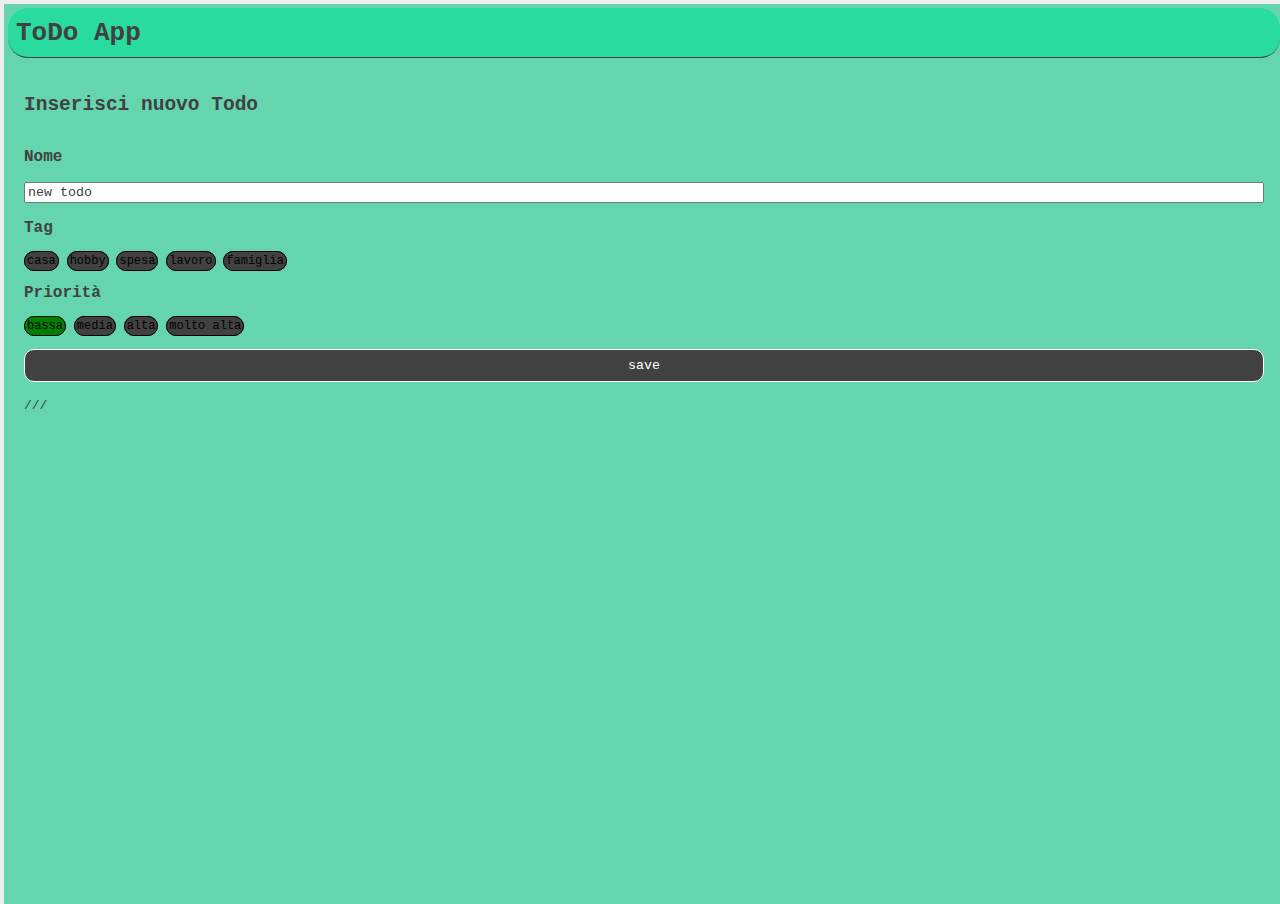
==== todo.html @ 0d1fcdbe "fine" ====
<!DOCTYPE html>
<html lang="en">

<head>
  <meta charset="UTF-8">
  <meta http-equiv="X-UA-Compatible" content="IE=edge">
  <meta name="viewport" content="width=device-width, initial-scale=1.0">
  <title>ToDoApp</title>
  <link rel="stylesheet" href="./style.css">
</head>

<body>
  <header class="nav-bar">
    <strong class="app-title">ToDo App</strong>
    <button id="refresh-button" onclick="goHome()">
      <img width="30px" src="./assets/home.svg" alt="">
    </button>
  </header>
  <div class="todo-container">
    <h2 id="page-title">Inserisci nuovo Todo</h2>
    <strong class="section-title">Nome</strong>
    <input type="text" name="name-input" id="name-input">
    <strong class="section-title">Tag</strong>
    <div class="tags-container">
      <span class="chip tag" onclick="addOrRemoveTag('casa')">casa</span>
      <span class="chip tag" onclick="addOrRemoveTag('hobby')">hobby</span>
      <span class="chip tag" onclick="addOrRemoveTag('spesa')">spesa</span>
      <span class="chip tag" onclick="addOrRemoveTag('lavoro')">lavoro</span>
      <span class="chip tag" onclick="addOrRemoveTag('famiglia')">famiglia</span>
    </div>
    <strong class="section-title">Priorità</strong>
    <div class="priority-container">
      <span class="chip priority" onclick="changePriority(0)">bassa</span>
      <span class="chip priority" onclick="changePriority(1)">media</span>
      <span class="chip priority" onclick="changePriority(2)">alta</span>
      <span class="chip priority" onclick="changePriority(3)">molto alta</span>
    </div>
    <button onclick="saveTodo()" class="save-button">save</button>///
  </div>
</body>
<script src="./model.js"></script>
<script src="./todo.js"></script>

</html>
---- style.css ----
* {
  color: #414141;
  font-family: monospace;
}

html,
body {
  width: 100vw;
  height: 100vh;
  margin: 0px;
  padding: 0px;
  background-color: #eeeeee;
  padding: 4px;
  box-sizing: border-box;

}

body {
  display: flex;
  flex-direction: column;
  background-color: rgb(101, 213, 176);
  gap: 4px;



}

.nav-bar {
  min-height: 50px;
  box-sizing: border-box;
  border-bottom: 1px solid;
  display: flex;
  align-items: center;
  padding: 8px;
  justify-content: space-between;
  background-color: rgb(41, 219, 159);
  border-radius: 20px;
}

.app-title {
  font-size: xx-large;
}

.todos-container {
  flex-grow: 1;
  box-sizing: border-box;
  background-color: rgb(101, 213, 176);
}

.add-button {
  position: fixed;
  bottom: 8px;
  right: 8px;
  height: 50px;
  width: 50px;
  border-radius: 50%;
  border: 1px solid;
  background-color: transparent;
  display: flex;
  align-items: center;
  justify-content: center;
  background-color: white;
}

button {
  background: transparent;
  border-style: none;
  cursor: pointer;
}

.todo-card {
  display: flex;
  flex-direction: column;
  padding: 16px;
  border-bottom: 1px solid;
  gap: 4px;
  background-color: whitesmoke;
  border-radius: 30px;

}

.divider {
  background-color: #414141;
  width: 100%;
  height: 2px;
}

.chip {
  border: 1px solid;
  padding: 2px;
  border-radius: 4px;
  background-color: rgb(255, 255, 255);
  color: #010101;
  box-sizing: border-box;
  font-size: small;
  border-radius: 10px;
  /* color: crimson; */
}

.todo-name {
  font-size: x-large;
  font-weight: bold;
  color: black;
}

.buttons-container {
  display: flex;
  justify-content: space-between;

}

.todo-container {
  display: flex;
  flex-direction: column;
  gap: 16px;
  padding: 16px;
}

.section-title {
  font-size: large;
}

.save-button {
  background-color: #414141;
  color: white;
  border: 1px solid;
  border-radius: 10px;
  padding: 8px
}
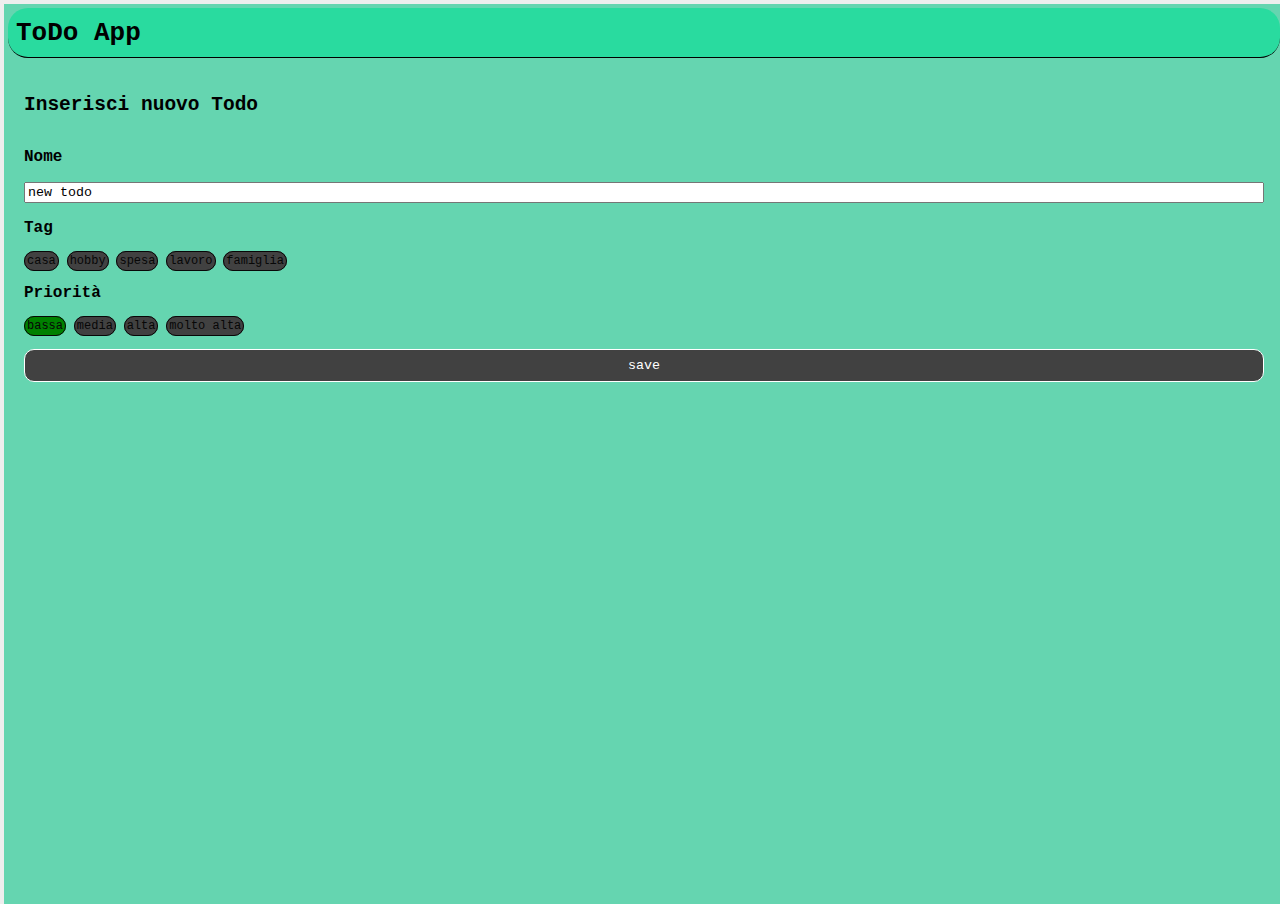
==== commit 14ec17f4: "finito" ====
--- a/todo.html
+++ b/todo.html
@@ -35,7 +35,7 @@
       <span class="chip priority" onclick="changePriority(2)">alta</span>
       <span class="chip priority" onclick="changePriority(3)">molto alta</span>
     </div>
-    <button onclick="saveTodo()" class="save-button">save</button>///
+    <button onclick="saveTodo()" class="save-button">save</button>
   </div>
 </body>
 <script src="./model.js"></script>
--- a/style.css
+++ b/style.css
@@ -1,5 +1,5 @@
 * {
-  color: #414141;
+  color: #000000;
   font-family: monospace;
 }
 
@@ -49,8 +49,8 @@
 
 .add-button {
   position: fixed;
-  bottom: 8px;
-  right: 8px;
+  bottom: 60px;
+  right: 20px;
   height: 50px;
   width: 50px;
   border-radius: 50%;
@@ -80,7 +80,7 @@
 }
 
 .divider {
-  background-color: #414141;
+  background-color: #696969;
   width: 100%;
   height: 2px;
 }
@@ -90,7 +90,7 @@
   padding: 2px;
   border-radius: 4px;
   background-color: rgb(255, 255, 255);
-  color: #010101;
+  color: #070707;
   box-sizing: border-box;
   font-size: small;
   border-radius: 10px;
